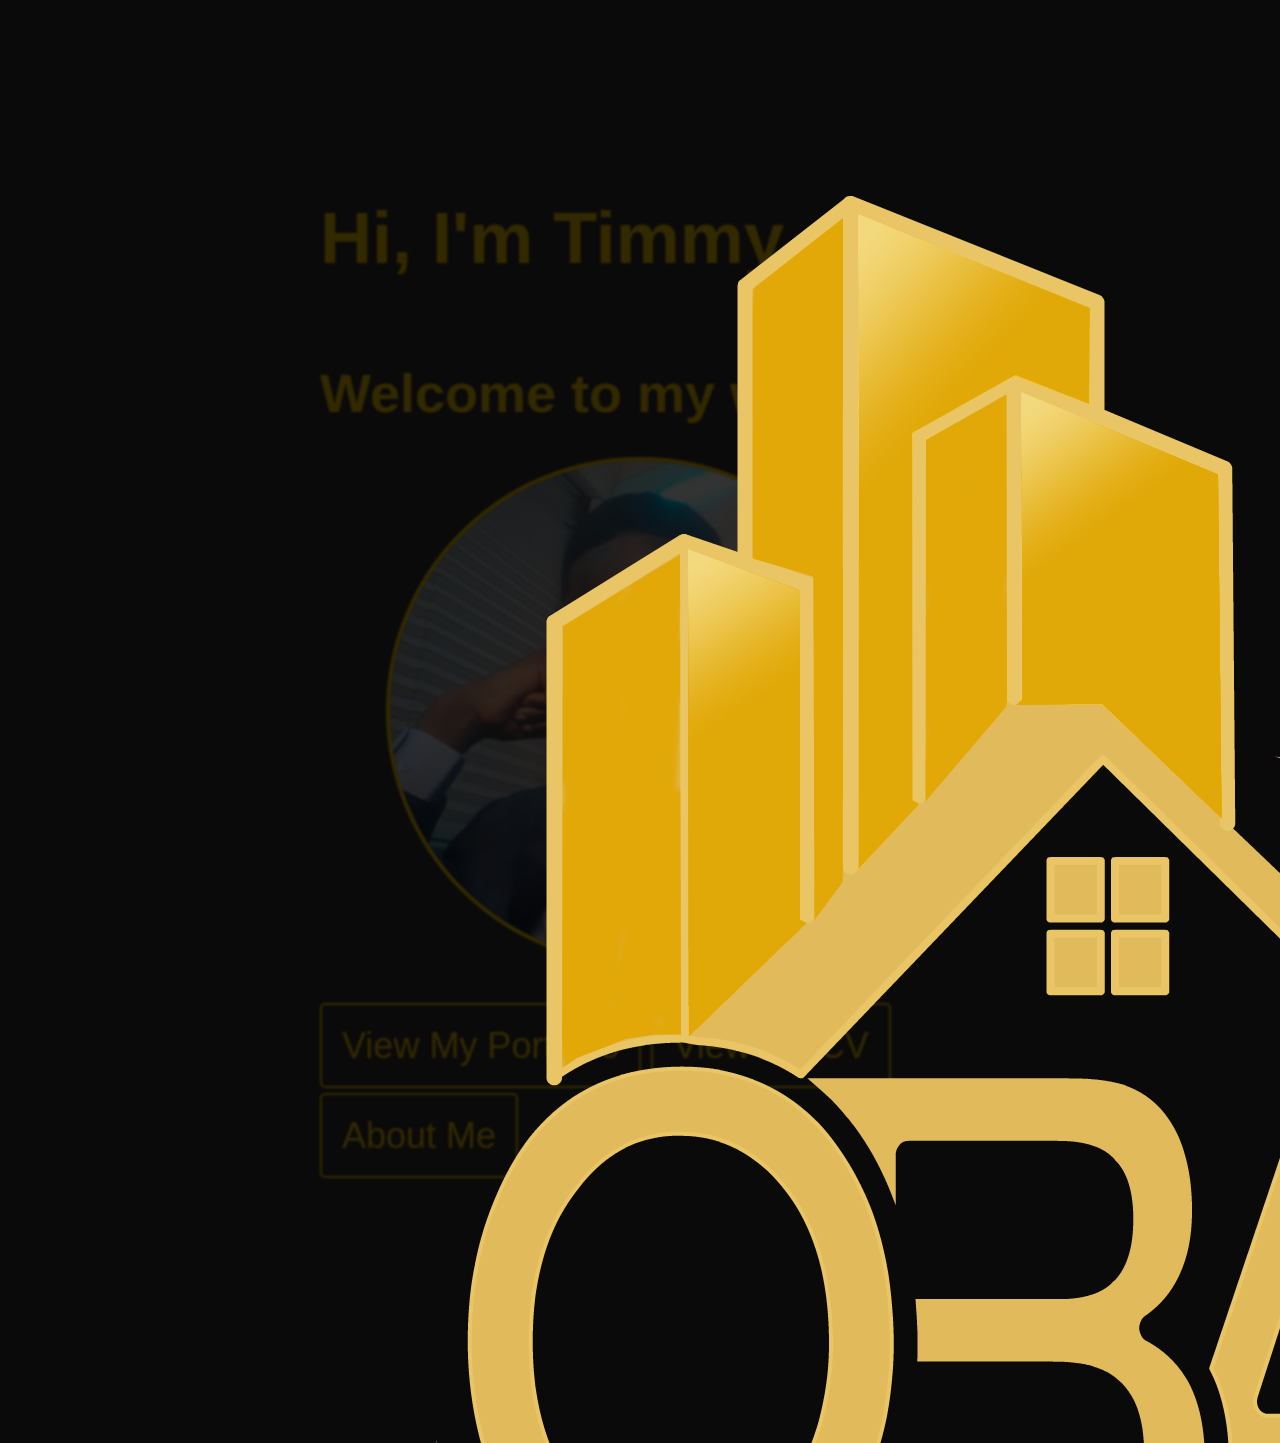
==== index.html @ e26a18ce "Update index.html" ====
<!DOCTYPE html PUBLIC "-//W3C//DTD XHTML 1.0 Transitional//EN" "http://www.w3.org/TR/xhtml1/DTD/xhtml1-transitional.dtd">
<html xmlns="http://www.w3.org/1999/xhtml">
<head>
<meta http-equiv="Content-Type" content="text/html; charset=utf-8" />
<title>Timmy's Website</title>
<link rel="icon" type="image/x-icon" href="../files/logo.png" />
<link href="stylesheets.css" rel="stylesheet" type="text/css" />
<style type="text/css">
body,td,th {
	font-size: larger;
}
</style>
</head>

<body>

<div id="Menubar">
<p>
	<a href="/" class="logo">
    <img src="../files/logo.png" id="sitelogo" />
  </a>
</p>
<p>
    <a href="index.html">Home</a>
    <a href="cv/index.html">CV</a>
    <a href="portfolio/index.html">Portfolio</a>
    <a href="aboutme/index.html">About Me</a>
  </p>
</div>

<div class="Contentarea" id="Welcome">
    <h1><strong>Hi, I'm Timmy </strong></h1>
    <h2><strong>Welcome to my website.</strong> </h2>

  <img src="files/Prom Timmy.jpg" alt="Profile picture" class="profile-pic" />
  
  <p><a href="portfolio/index.html">View My Portfolio</a>
    <a href="cv/index.html">View My CV</a>
    <a href="aboutme/index.html">About Me</a>
  </p>
  <p>&nbsp;</p>
</div>


</body>
</html>
---- stylesheets.css ----
@charset "utf-8";
#Menubar {
	background-color:rgba(0,0,0,0.8);
	backdrop-filter:blur(1px);
	padding:15px;
	text-align:center;
	position:fixed;
	width:100%;
	box-shadow: 0px 5px 10px 0px rgba(255,204,51,0.66);
	
}

#Menubar a{
	text-decoration:none;
	color:#FC0;
	padding:15px;
	font-size:18px;
	border-radius:5px;
	background-color:rgba(255,255,0,0.1);
	transition:all 0.5s ease;
}

#Menubar p a:hover{
	font-family:Verdana, Geneva, sans-serif;
	background-color:#FC0;
	color:#333;
	transition:all 0.5s ease;
}

.Contentarea{
	color:#FC0;
	padding:100px 25% 100px 25%;
	line-height:2.5;
	background-color:#333;
}

.profile-pic {
    width: 500px;          
    height: 500px;
    border-radius: 50%;  
    object-fit: cover;     
    display: block;        
    margin: 20px auto;     
    border: 4px solid #FC0; 
}

body{
	background-color:#333;
	margin:0;
	background-color:#000;
	font-family:Verdana, Geneva, sans-serif;
}

.Contentarea a {
	border:2px solid #FC0;
	padding:20px;
	text-decoration:none;
	color:#FC0;
	border-radius:5px;
}

.Contentarea a:hover{
	background-color:#FC0;
	color:#000;
}

#Welcome{
	font-size:36px;
}

#Logo{
	font-size:24px;
}
 
#Photo{
	font-size:24px;
}

#website{
	font-size:24px;
}

#CV{
	background-color:#333;
	color:#FC0;
	font-size:24px;
}

#Welcome h2 {
	line-height:0.66;
}

#Welcome CV Logo
Photo website h1 {
	font-size:55px;
	letter-spacing:7px;
	line-height:0.66;
}


    body {
		line-height: 1.6;
		font-size:24px;
    }
#CV h1 {
        font-size: 42px;
        margin-bottom: 5px;
    }
#CV h2 {
        margin-top: 3px;
        border-bottom: 2px solid #FC0;
        padding-bottom: 5px;
    }
    .contact {
        margin-bottom: 20px;
    }
    .contact p {
        margin: 3px 0;
    }
    ul {
        margin-top: 5px;
    }
    .job-title {
        font-weight: bold;
        margin-top: 10px;
    }
    .job-header {
        font-weight: bold;
        margin-top: 15px;
		border-bottom:2px solid #FC0;
		display:inline-block;
    }

.edu-split {
    display: flex;
    gap: 20px;
}

.edu-left {
	width:50%;
    padding-right: 20px;
    border-right: 3px solid #FC0;
}

.edu-right {
	width:50%;
    padding-left: 20px;
}


#Photo {
	background-color:#FC0;
	color:#333;
}

#Photo a {
	color:#000;
	border:2px solid #000;
}

#Photo a:hover{
	background-color:#000;
	color:#FC0;
} 

ul.skill-list{
	display:flex;
	margin-bottom:25px;
	flex-wrap:wrap;
	column-gap:40px;
	row-gap:10px;
	padding-left:20px;
}
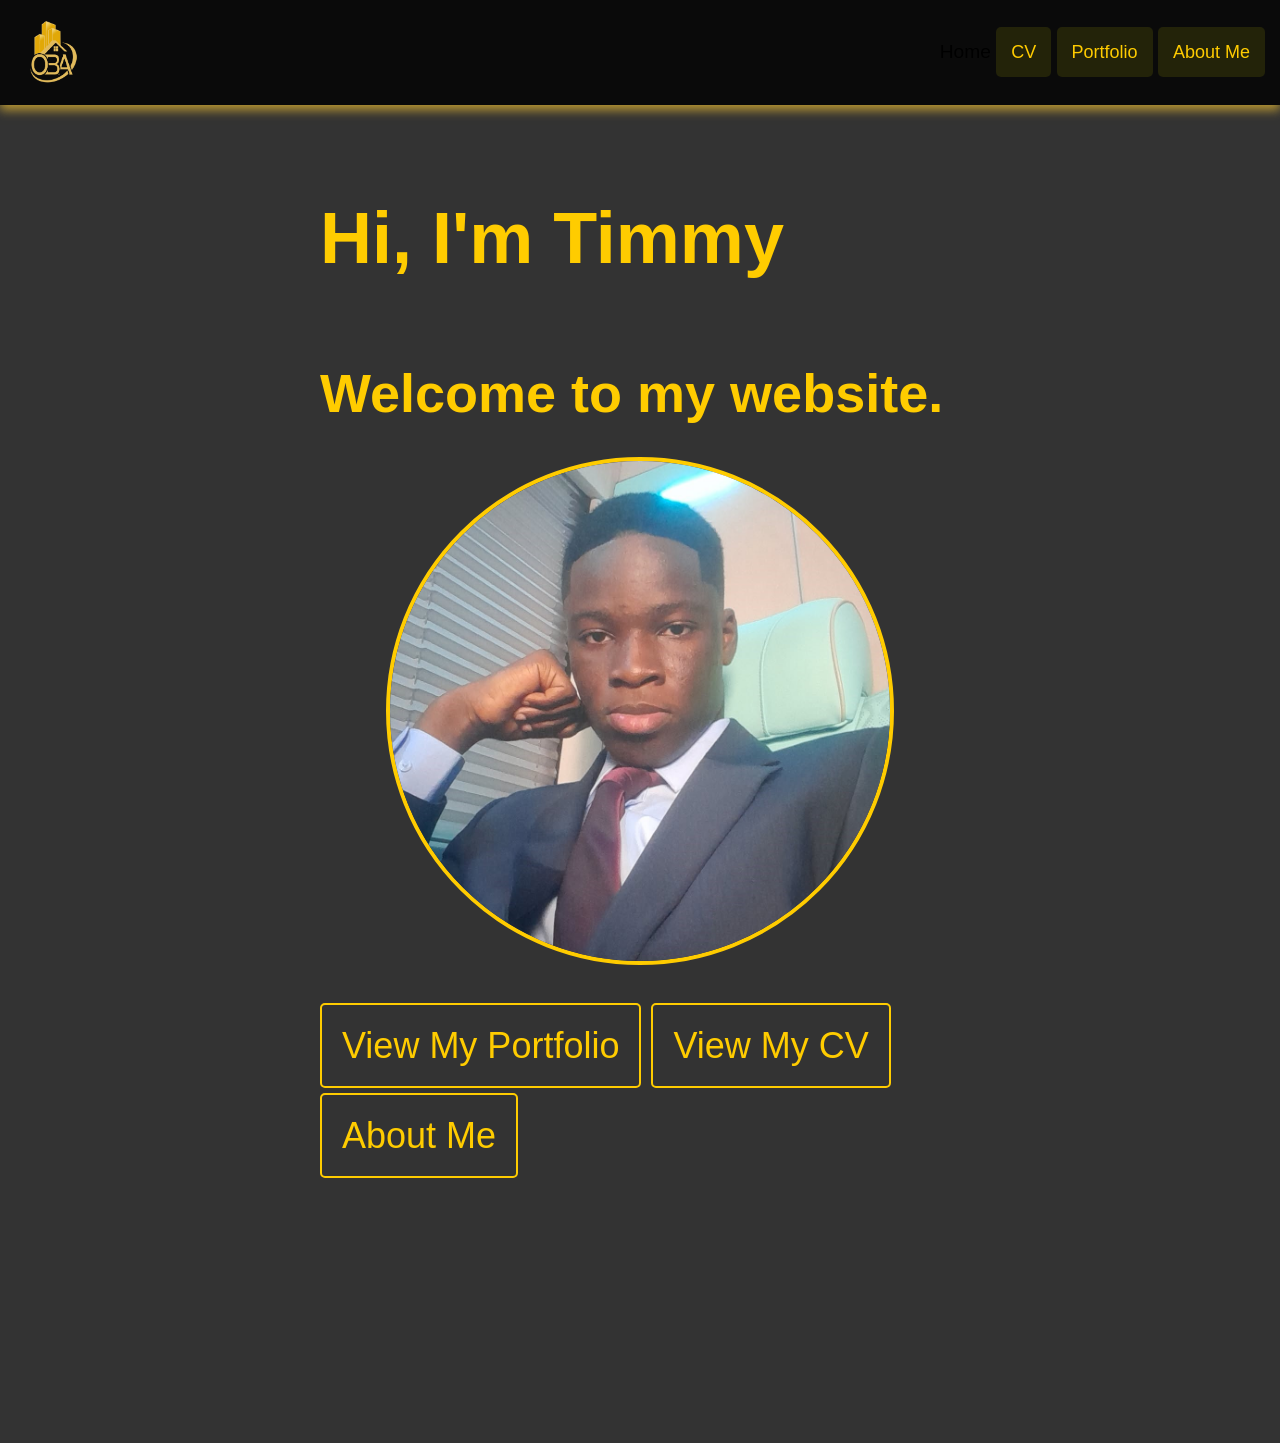
==== commit 536aa509: "Update index.html" ====
--- a/index.html
+++ b/index.html
@@ -3,7 +3,7 @@
 <head>
 <meta http-equiv="Content-Type" content="text/html; charset=utf-8" />
 <title>Timmy's Website</title>
-<link rel="icon" type="image/x-icon" href="../files/logo.png" />
+<link rel="icon" type="image/x-icon" href="files/logo.png" />
 <link href="stylesheets.css" rel="stylesheet" type="text/css" />
 <style type="text/css">
 body,td,th {
@@ -15,17 +15,15 @@
 <body>
 
 <div id="Menubar">
-<p>
-	<a href="/" class="logo">
-    <img src="../files/logo.png" id="sitelogo" />
+	<a href="index.html" class="logo">
+    	<img src="files/logo.png" id="sitelogo" />
   </a>
-</p>
-<p>
+<div class="menulinks-wrapper"
     <a href="index.html">Home</a>
     <a href="cv/index.html">CV</a>
     <a href="portfolio/index.html">Portfolio</a>
     <a href="aboutme/index.html">About Me</a>
-  </p>
+</div>
 </div>
 
 <div class="Contentarea" id="Welcome">
--- a/stylesheets.css
+++ b/stylesheets.css
@@ -3,11 +3,14 @@
 	background-color:rgba(0,0,0,0.8);
 	backdrop-filter:blur(1px);
 	padding:15px;
-	text-align:center;
 	position:fixed;
+	top: 0;      
+	left: 0;  
 	width:100%;
 	box-shadow: 0px 5px 10px 0px rgba(255,204,51,0.66);
-	
+	display: flex; 
+	align-items: center; 
+	box-sizing: border-box;
 }
 
 #Menubar a{
@@ -26,6 +29,34 @@
 	color:#333;
 	transition:all 0.5s ease;
 }
+
+#Menubar a.logo {
+	margin-right: auto; 
+	padding: 0;
+	background: none !important;
+}
+
+#Menubar a.logo img {
+    width: 75px !important;
+    height: auto;
+    display: block; 
+}
+
+#Menubar a.logo:hover {
+	opacity: 0.8;
+}
+
+#Menubar a:not(.logo)::after {
+	content: "";
+	position: absolute;
+	left: 0;
+	bottom: -3px;
+	width: 0%;
+	height: 1.5px;
+	background: #FFF;
+	transition: width 0.3s ease;
+}
+
 
 .Contentarea{
 	color:#FC0;
@@ -170,4 +201,4 @@
 	column-gap:40px;
 	row-gap:10px;
 	padding-left:20px;
-}+}
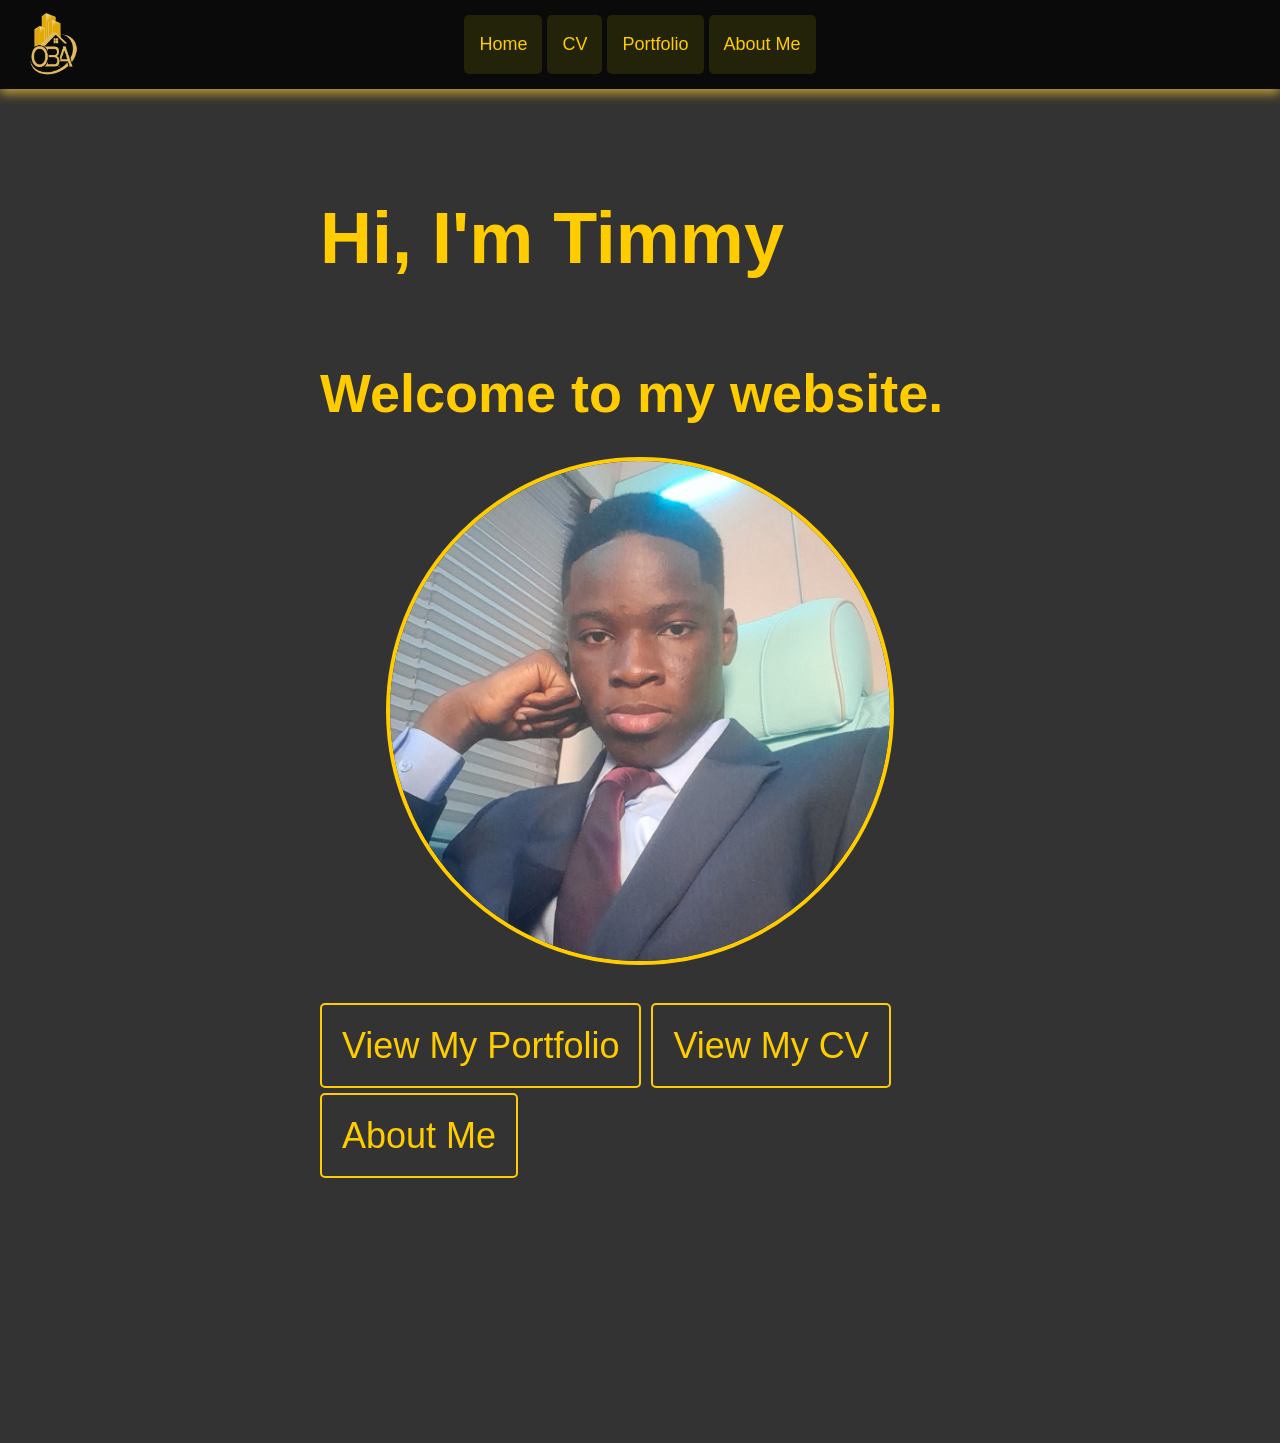
==== commit d3ee941d: "Update index.html" ====
--- a/index.html
+++ b/index.html
@@ -15,15 +15,15 @@
 <body>
 
 <div id="Menubar">
-	<a href="index.html" class="logo">
+    <a href="index.html" class="logo">
     	<img src="files/logo.png" id="sitelogo" />
-  </a>
-<div class="menulinks-wrapper"
-    <a href="index.html">Home</a>
-    <a href="cv/index.html">CV</a>
-    <a href="portfolio/index.html">Portfolio</a>
-    <a href="aboutme/index.html">About Me</a>
-</div>
+    </a>
+    <div class="menulinks-wrapper">
+        <a href="index.html">Home</a>
+        <a href="cv/index.html">CV</a>
+        <a href="portfolio/index.html">Portfolio</a>
+        <a href="aboutme/index.html">About Me</a>
+    </div>
 </div>
 
 <div class="Contentarea" id="Welcome">
--- a/stylesheets.css
+++ b/stylesheets.css
@@ -1,45 +1,54 @@
 @charset "utf-8";
 #Menubar {
-	background-color:rgba(0,0,0,0.8);
-	backdrop-filter:blur(1px);
-	padding:15px;
-	position:fixed;
-	top: 0;      
-	left: 0;  
-	width:100%;
+	background-color: rgba(0,0,0,0.8);
+	backdrop-filter: blur(1px);
+	padding: 15px;
+	position: fixed;
+	top: 0;
+	left: 0;
+	width: 100%;
 	box-shadow: 0px 5px 10px 0px rgba(255,204,51,0.66);
-	display: flex; 
-	align-items: center; 
 	box-sizing: border-box;
-}
-
-#Menubar a{
-	text-decoration:none;
-	color:#FC0;
-	padding:15px;
-	font-size:18px;
-	border-radius:5px;
-	background-color:rgba(255,255,0,0.1);
-	transition:all 0.5s ease;
-}
-
-#Menubar p a:hover{
-	font-family:Verdana, Geneva, sans-serif;
-	background-color:#FC0;
-	color:#333;
-	transition:all 0.5s ease;
+	display: flex;
+	align-items: center;
+	justify-content: center; 
 }
 
 #Menubar a.logo {
-	margin-right: auto; 
+	position: absolute;
+	left: 15px; 
 	padding: 0;
 	background: none !important;
 }
 
 #Menubar a.logo img {
-    width: 75px !important;
-    height: auto;
-    display: block; 
+	width: 75px !important;
+	height: auto;
+	display: block;
+}
+
+.menulinks-wrapper {
+	display: flex;
+	gap: 5px;
+	align-items: center;
+}
+
+#Menubar a {
+	text-decoration: none;
+	color: #FC0;
+	padding: 15px;
+	font-size: 18px;
+	border-radius: 5px;
+	background-color: rgba(255,255,0,0.1);
+	transition: all 0.5s ease;
+	position: relative;
+}
+
+.menulinks-wrapper a:hover {
+	font-family: Verdana, Geneva, sans-serif;
+	background-color: #FC0;
+	color: #333;
+	transition: all 0.5s ease;
 }
 
 #Menubar a.logo:hover {
@@ -57,7 +66,6 @@
 	transition: width 0.3s ease;
 }
 
-
 .Contentarea{
 	color:#FC0;
 	padding:100px 25% 100px 25%;
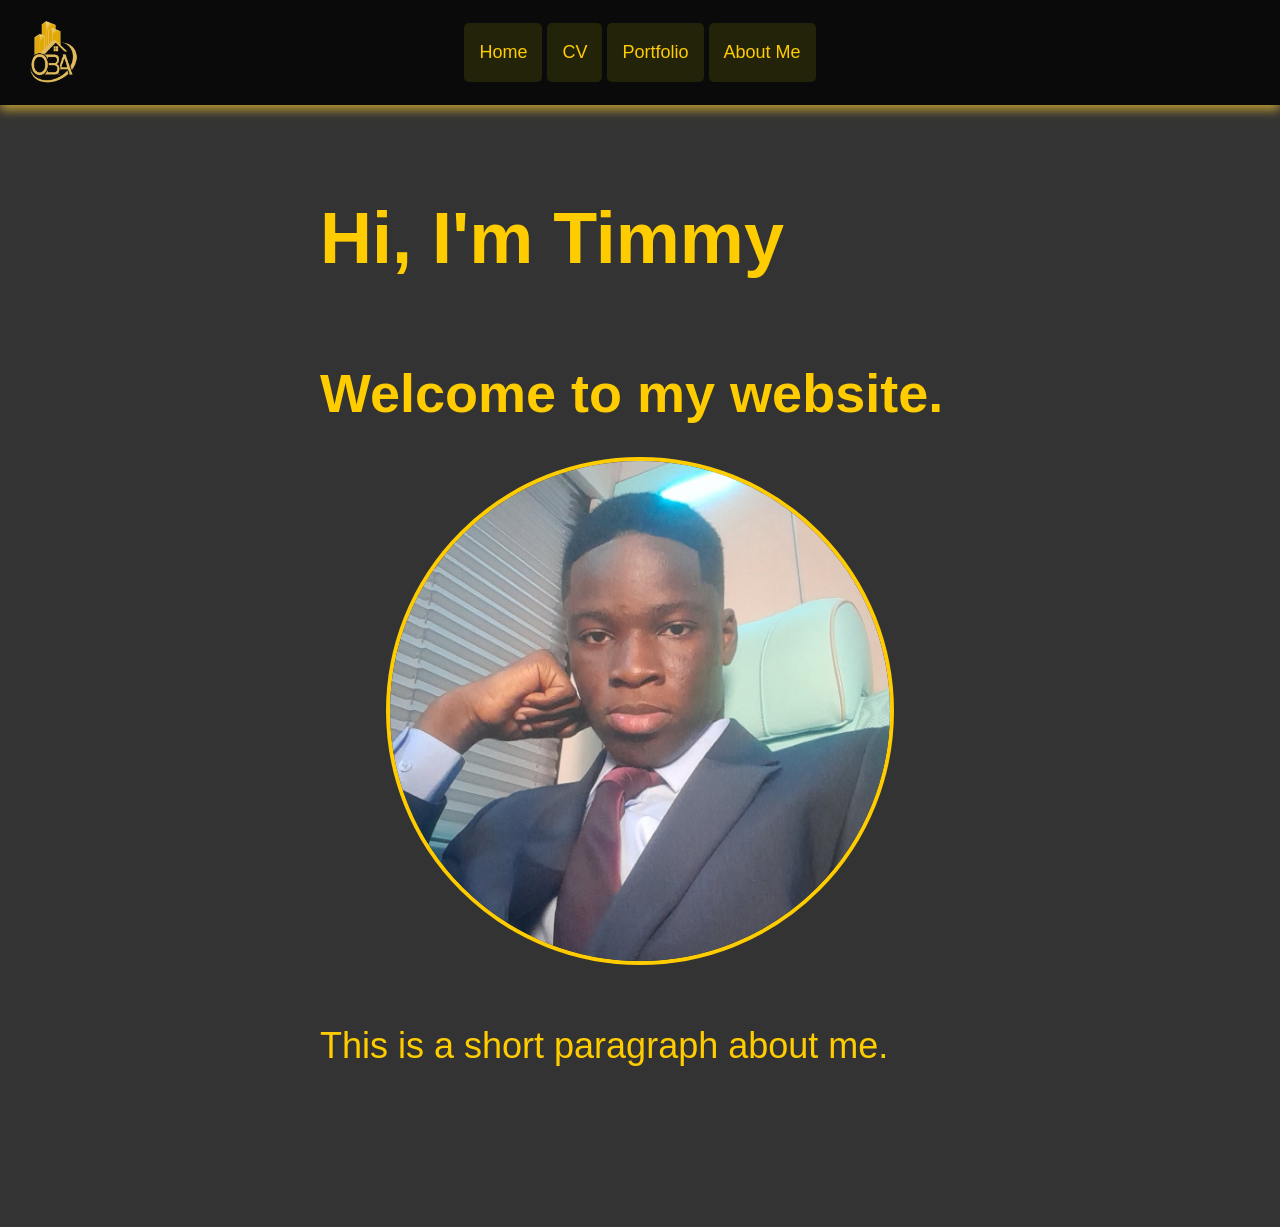
==== commit c294fd86: "Update index.html with new paragraph and remove links Removed portfolio, CV, and About Me links, add" ====
--- a/index.html
+++ b/index.html
@@ -31,12 +31,10 @@
     <h2><strong>Welcome to my website.</strong> </h2>
 
   <img src="files/Prom Timmy.jpg" alt="Profile picture" class="profile-pic" />
-  
-  <p><a href="portfolio/index.html">View My Portfolio</a>
-    <a href="cv/index.html">View My CV</a>
-    <a href="aboutme/index.html">About Me</a>
-  </p>
-  <p>&nbsp;</p>
+
+	<div id="paragraph">
+		<p>This is a short paragraph about me.</p>
+	</div>
 </div>
 
 
--- a/stylesheets.css
+++ b/stylesheets.css
@@ -11,14 +11,14 @@
 	box-sizing: border-box;
 	display: flex;
 	align-items: center;
-	justify-content: center; 
-}
+	z-index: 10000; 
+}
+
 
 #Menubar a.logo {
-	position: absolute;
-	left: 15px; 
 	padding: 0;
 	background: none !important;
+	display: block;
 }
 
 #Menubar a.logo img {
@@ -31,6 +31,8 @@
 	display: flex;
 	gap: 5px;
 	align-items: center;
+	margin: 0 auto; 
+	padding-right: 75px; 
 }
 
 #Menubar a {
@@ -46,24 +48,17 @@
 
 .menulinks-wrapper a:hover {
 	font-family: Verdana, Geneva, sans-serif;
-	background-color: #FC0;
-	color: #333;
-	transition: all 0.5s ease;
+	background-color: #FFCC00; 
+	color: #333333;  
+	opacity: 1;
 }
 
 #Menubar a.logo:hover {
 	opacity: 0.8;
 }
 
-#Menubar a:not(.logo)::after {
-	content: "";
-	position: absolute;
-	left: 0;
-	bottom: -3px;
-	width: 0%;
-	height: 1.5px;
-	background: #FFF;
-	transition: width 0.3s ease;
+#Menubar a:not(.logo):hover::after {
+	width: 100%;
 }
 
 .Contentarea{
@@ -71,6 +66,7 @@
 	padding:100px 25% 100px 25%;
 	line-height:2.5;
 	background-color:#333;
+	min-height:100vh;
 }
 
 .profile-pic {
@@ -107,15 +103,7 @@
 	font-size:36px;
 }
 
-#Logo{
-	font-size:24px;
-}
- 
-#Photo{
-	font-size:24px;
-}
-
-#website{
+#Logo, #Photo, #website{
 	font-size:24px;
 }
 
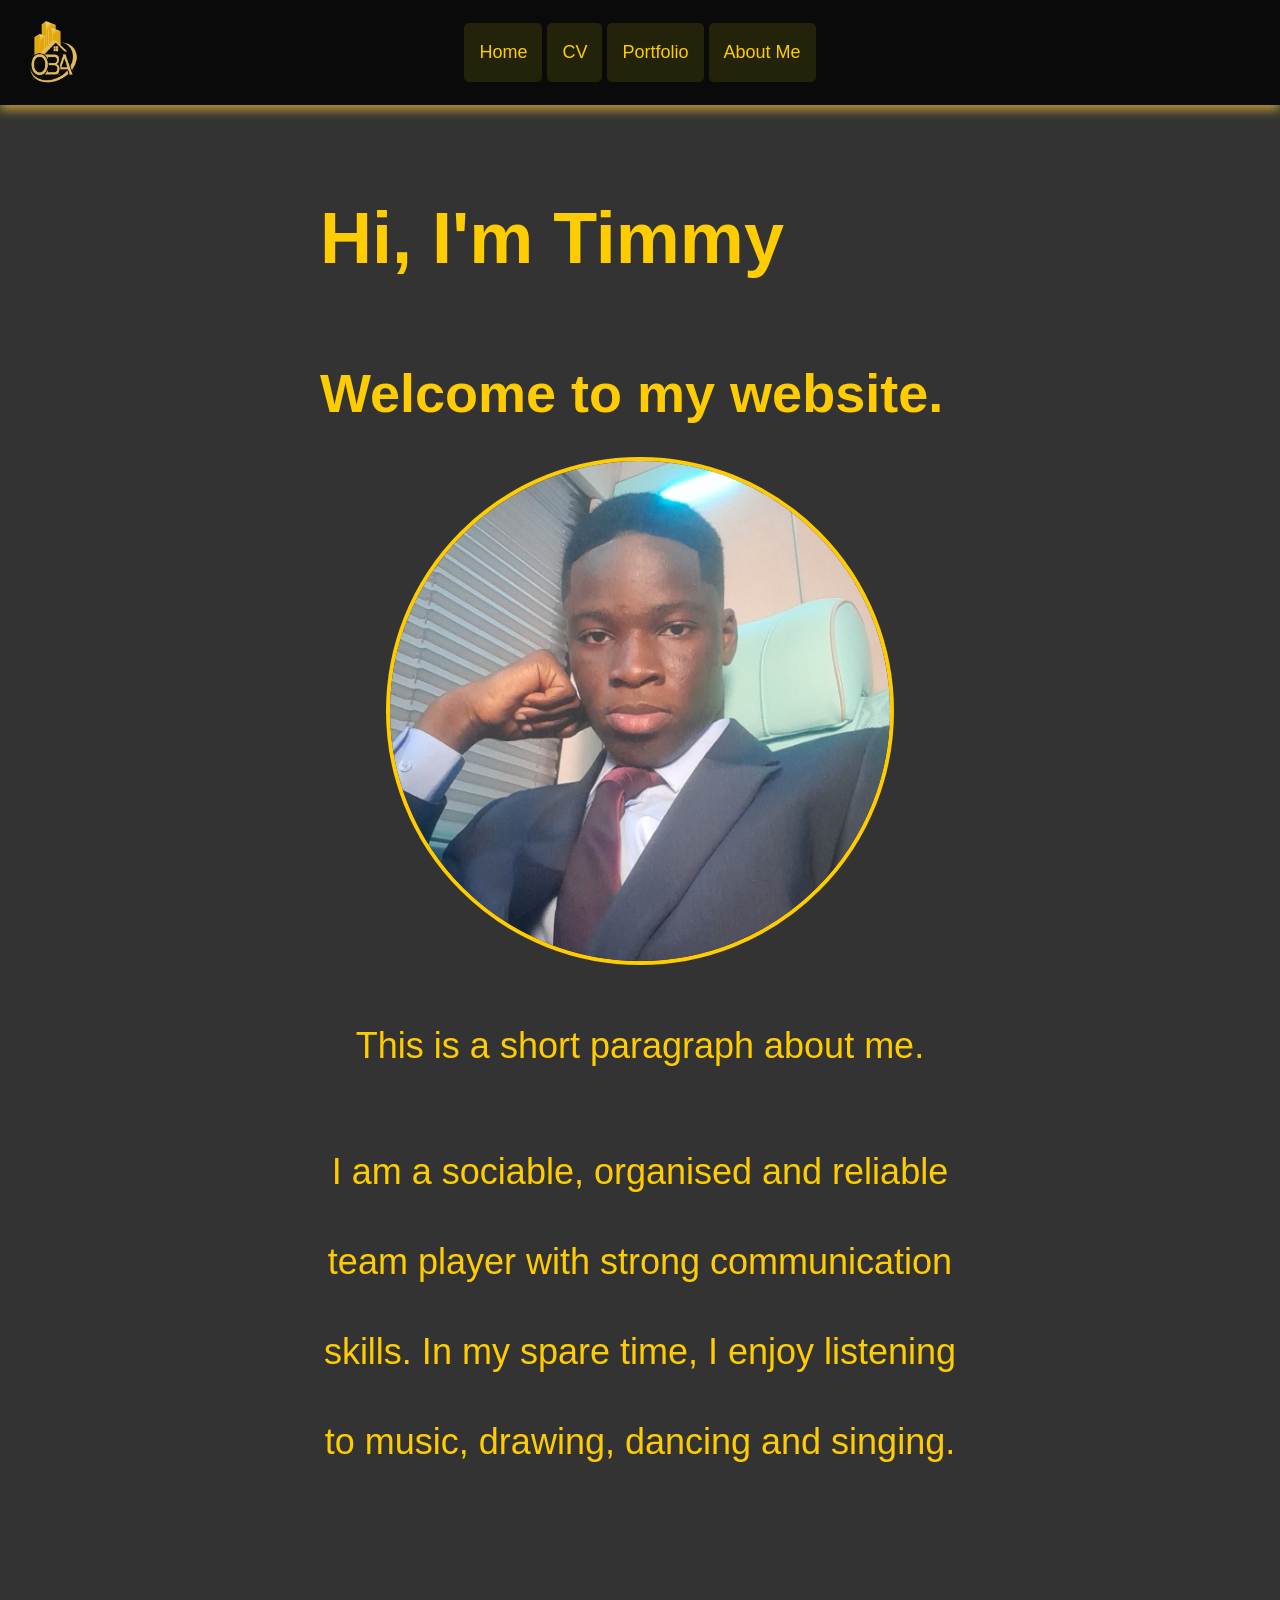
==== commit 243d97d6: "Add personal description paragraph to index.html" ====
--- a/index.html
+++ b/index.html
@@ -34,6 +34,7 @@
 
 	<div id="paragraph">
 		<p>This is a short paragraph about me.</p>
+		<p>I am a sociable, organised and reliable team player with strong communication skills. In my spare time, I enjoy listening to music, drawing, dancing and singing.</p>
 	</div>
 </div>
 
--- a/stylesheets.css
+++ b/stylesheets.css
@@ -61,6 +61,9 @@
 	width: 100%;
 }
 
+#paragraph {
+	text-align: center;
+}
 .Contentarea{
 	color:#FC0;
 	padding:100px 25% 100px 25%;
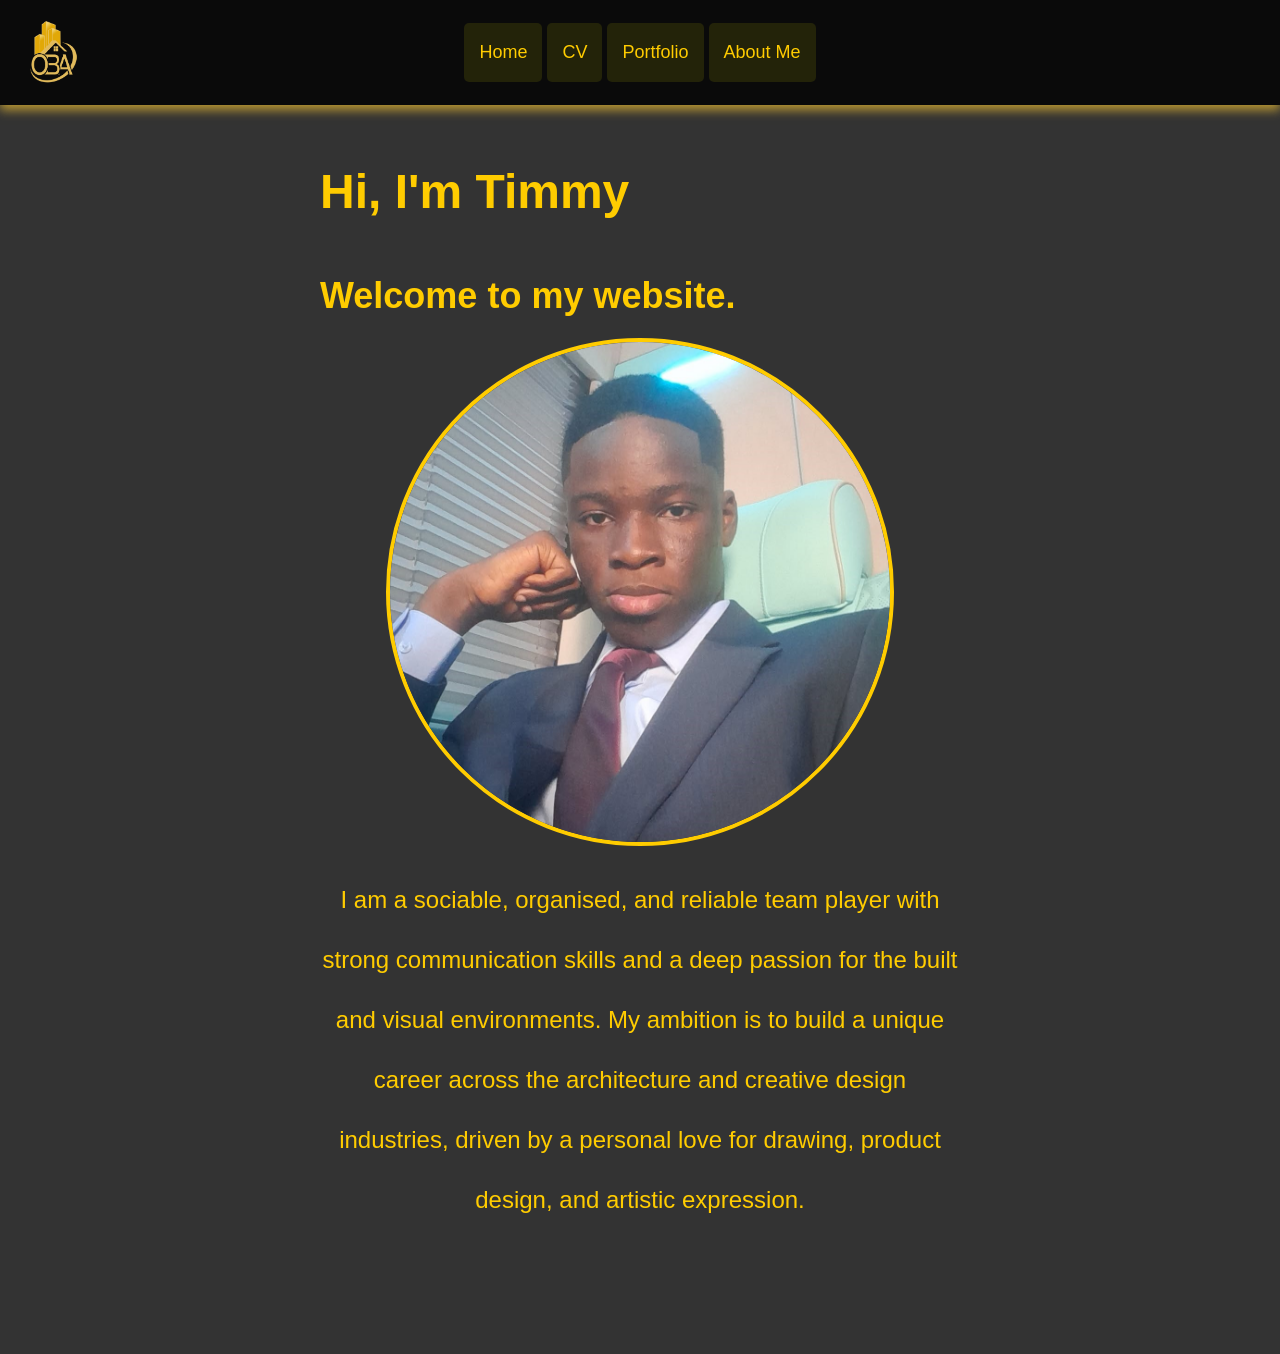
==== commit d1bbba0f: "Revise personal paragraph in index.html Updated personal description to reflect career ambitions and" ====
--- a/index.html
+++ b/index.html
@@ -33,8 +33,7 @@
   <img src="files/Prom Timmy.jpg" alt="Profile picture" class="profile-pic" />
 
 	<div id="paragraph">
-		<p>This is a short paragraph about me.</p>
-		<p>I am a sociable, organised and reliable team player with strong communication skills. In my spare time, I enjoy listening to music, drawing, dancing and singing.</p>
+		<p>I am a sociable, organised, and reliable team player with strong communication skills and a deep passion for the built and visual environments. My ambition is to build a unique career across the architecture and creative design industries, driven by a personal love for drawing, product design, and artistic expression.</p>
 	</div>
 </div>
 
--- a/stylesheets.css
+++ b/stylesheets.css
@@ -63,6 +63,7 @@
 
 #paragraph {
 	text-align: center;
+	font-size:24px;
 }
 .Contentarea{
 	color:#FC0;
@@ -99,15 +100,18 @@
 
 .Contentarea a:hover{
 	background-color:#FC0;
-	color:#000;
+	color:#333333;
 }
 
 #Welcome{
-	font-size:36px;
+	font-size:24px;
+	background-color:#333333;
+	min-height: 100vh;
 }
 
 #Logo, #Photo, #website{
 	font-size:24px;
+	min-height:100px;
 }
 
 #CV{
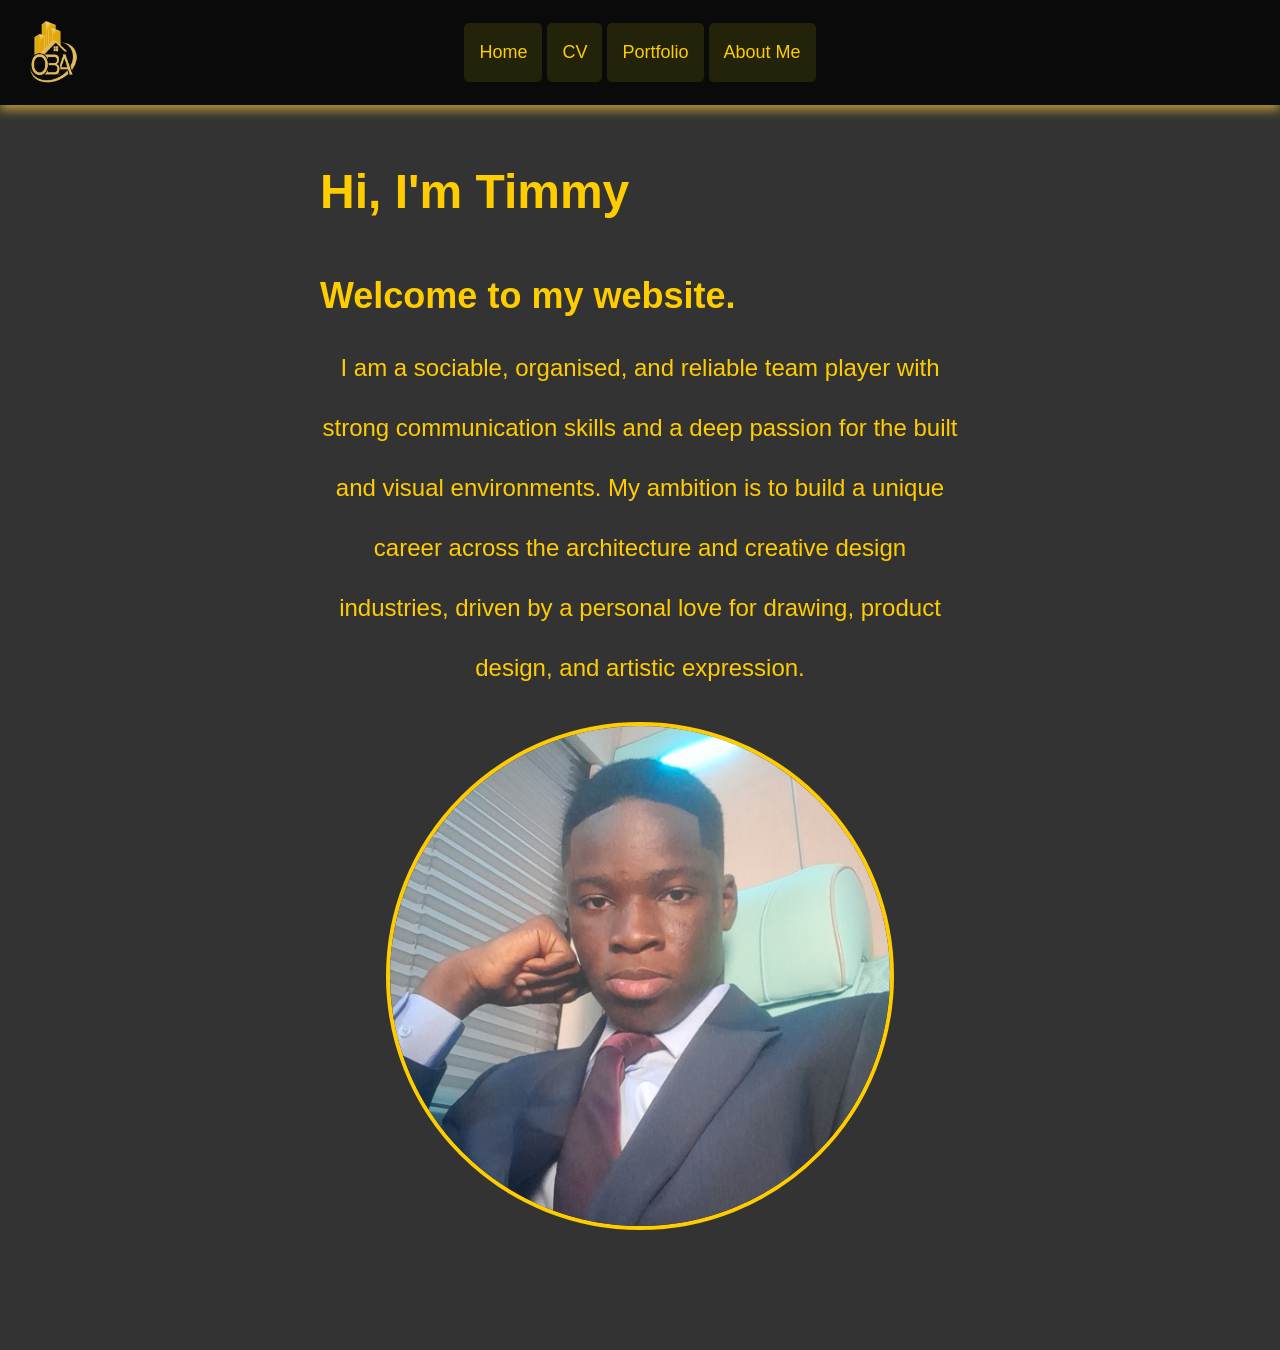
==== commit 9826c3e2: "Refactor welcome section in index.html Reorganized welcome section and removed duplicate paragraph." ====
--- a/index.html
+++ b/index.html
@@ -27,14 +27,18 @@
 </div>
 
 <div class="Contentarea" id="Welcome">
-    <h1><strong>Hi, I'm Timmy </strong></h1>
-    <h2><strong>Welcome to my website.</strong> </h2>
 
-  <img src="files/Prom Timmy.jpg" alt="Profile picture" class="profile-pic" />
+    <div class="welcome-text-block">
+        <h1><strong>Hi, I'm Timmy</strong></h1>
+        <h2><strong>Welcome to my website.</strong></h2>
+        
+        <div id="paragraph">
+            <p>I am a sociable, organised, and reliable team player with strong communication skills and a deep passion for the built and visual environments. My ambition is to build a unique career across the architecture and creative design industries, driven by a personal love for drawing, product design, and artistic expression.</p>
+        </div>
+    </div>
 
-	<div id="paragraph">
-		<p>I am a sociable, organised, and reliable team player with strong communication skills and a deep passion for the built and visual environments. My ambition is to build a unique career across the architecture and creative design industries, driven by a personal love for drawing, product design, and artistic expression.</p>
-	</div>
+<img src="files/Prom Timmy.jpg" alt="Profile picture" class="profile-pic" />
+
 </div>
 
 
--- a/stylesheets.css
+++ b/stylesheets.css
@@ -70,7 +70,6 @@
 	padding:100px 25% 100px 25%;
 	line-height:2.5;
 	background-color:#333;
-	min-height:100vh;
 }
 
 .profile-pic {
@@ -109,9 +108,9 @@
 	min-height: 100vh;
 }
 
-#Logo, #Photo, #website{
-	font-size:24px;
-	min-height:100px;
+#Logo, #Photo, #website, ProductdesignProject{
+	font-size: 24px;
+	min-height: 17.5vh;
 }
 
 #CV{
@@ -125,7 +124,7 @@
 }
 
 #Welcome CV Logo
-Photo website h1 {
+Photo website ProductdesignProject h1 {
 	font-size:55px;
 	letter-spacing:7px;
 	line-height:0.66;
@@ -193,6 +192,21 @@
 }
 
 #Photo a:hover{
+	background-color:#000;
+	color:#FC0;
+} 
+
+#CreativeProject {
+	background-color:#FC0;
+	color:#333;
+}
+
+#CreativeProject a {
+	color:#000;
+	border:2px solid #000;
+}
+
+#CreativeProject a:hover{
 	background-color:#000;
 	color:#FC0;
 } 
@@ -205,3 +219,93 @@
 	row-gap:10px;
 	padding-left:20px;
 }
+
+.gallery-grid {
+	display: grid;
+	grid-template-columns: repeat(4, 1fr);
+	gap: 4px;
+	margin: 30px auto 20px;
+	width: 100%;
+	max-width:30vw;
+}
+
+.gallery-item {
+	position: relative;
+	aspect-ratio: 1 / 1;
+	overflow: hidden;
+	border-radius: 6px;
+	cursor: pointer;
+	border: 1px solid rgba(255,255,255,0.25);
+	box-shadow: 0 3px 10px rgba(0,0,0,0.4);
+	transition: transform 0.25s ease, box-shadow 0.25s ease;
+	display: flex;
+	flex-direction: column;
+	will-change: transform;
+	max-width:180px;
+}
+
+.gallery-item img {
+	width: 100%;
+	height: 100%;
+	object-fit: cover;
+	display: block;
+	transition: transform 0.35s ease;
+}
+
+.gallery-overlay {
+	position: absolute;
+	inset: 0;
+	background: rgba(0, 90, 80, 0.55);
+	display: flex;
+	align-items: center;
+	justify-content: center;
+	opacity: 0;
+	transition: opacity 0.25s ease;
+	border-radius: 6px;
+}
+
+.gallery-overlay span {
+	color: #fff;
+	font-family: "Madimi One", sans-serif;
+	font-size: 13px;
+	letter-spacing: 1.5px;
+	text-transform: uppercase;
+	border: 1.5px solid rgba(255,255,255,0.8);
+	padding: 5px 12px;
+	border-radius: 4px;
+}
+
+.gallery-caption {
+	font-size: 11px;
+	text-align: center;
+	padding: 4px 4px 3px;
+	color: #F0F0F0;
+	background: rgba(0,0,0,0.35);
+	border-radius: 0 0 5px 5px;
+	line-height: 1.3;
+	flex-shrink: 0;
+	position: absolute;
+	bottom: 0;
+	left: 0;
+	right: 0;
+	opacity: 0;
+	transition: opacity 0.25s ease;
+}
+
+.gallery-item:hover .gallery-caption {
+	opacity: 1;
+}
+
+.gallery-item:hover {
+	transform: scale(1.04) translateY(-3px);
+	box-shadow: 0 10px 22px rgba(0,0,0,0.6);
+	z-index: 1;
+}
+
+.gallery-item:hover img {
+	transform: scale(1.08);
+}
+
+.gallery-item:hover .gallery-overlay {
+	opacity: 1;
+}
